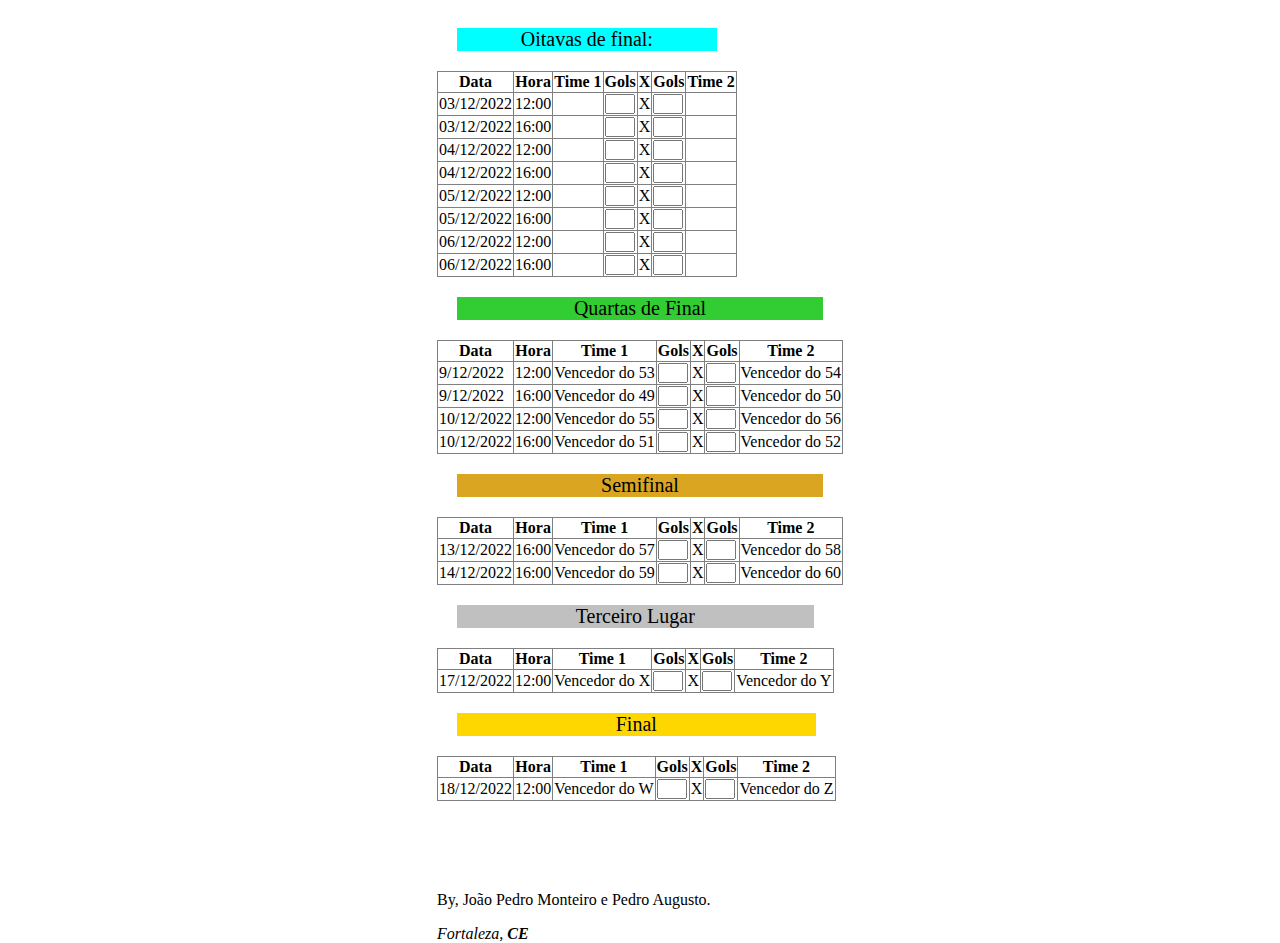
==== oitavas.html @ aae80243 "classificação pronta" ====
<html lang="pt/br" style="display: flex; align-self: center; justify-content: center; align-content: center;">

<head>
    <meta charset="UTF-8">
    <meta http-equiv="X-UA-Compatible" content="IE=edge">
    <meta name="viewport" content="width=device-width, initial-scale=1.0">
    <title>Tabela Copa do Mundo 2022</title>
    <link rel="stylesheet" href="css/estilo.css">
    <style>
        input::-webkit-outer-spin-button,
        input::-webkit-inner-spin-button {
            -webkit-appearance: none;
            margin: 0;
        }
    </style>
</head>

<body>
    <!--Table Oitavas de Final-->
    <table border="1">
        <caption style="background-color:aqua; color: black; font-size:20px; margin: 20px;">Oitavas de final:
        </caption>
        <thead>
            <tr>
                <th>Data</th>
                <th>Hora</th>
                <th>Time 1</th>
                <th>Gols</th>
                <th>X</th>
                <th>Gols</th>
                <th>Time 2</th>
            </tr>
        </thead>
        <tbody>

            <!--1-->
            <tr>
                <td>03/12/2022</td>
                <td>12:00</td>
                <td><a id="1A">1º do grupo A</a></td>
                <td>
                    <input id="O0" type="number">
                </td>
                <td>X</td>
                <td>
                    <input id="O1" type="number">
                </td>
                <td><a id="2B">2º do grupo B</a></td>
            </tr>
            <!--2-->
            <tr>
                <td>03/12/2022</td>
                <td>16:00</td>
                <td><a id="1C">1º do grupo C</a></td>
                <td>
                    <input id="O2" type="number">
                </td>
                <td>X</td>
                <td>
                    <input id="O3" type="number">
                </td>
                <td><a id="2D">2º do grupo D</a></td>
            </tr>
            <!--3-->
            <tr>
                <td>04/12/2022</td>
                <td>12:00</td>
                <td><a id="1D">1º do grupo D</a></td>
                <td>
                    <input id="O4" type="number">
                </td>
                <td>X</td>
                <td>
                    <input id="O5" type="number">
                </td>
                <td><a id="2C">2º do grupo C</a></td>
            </tr>
            <!--4-->
            <tr>
                <td>04/12/2022</td>
                <td>16:00</td>
                <td><a id="1B">1º do grupo B</a></td>
                <td>
                    <input id="O6" type="number">
                </td>
                <td>X</td>
                <td>
                    <input id="O7" type="number">
                </td>
                <td><a id="2A">2º do grupo A</a></td>
            </tr>
            <!--5-->
            <tr>
                <td>05/12/2022</td>
                <td>12:00</td>
                <td><a id="1E">1º do grupo E</a></td>
                <td>
                    <input id="O8" type="number">
                </td>
                <td>X</td>
                <td>
                    <input id="O9" type="number">
                </td>
                <td><a id="2F">2º do grupo F</a></td>
            </tr>
            <!--6-->
            <tr>
                <td>05/12/2022</td>
                <td>16:00</td>
                <td><a id="1G">1º do grupo G</a></td>
                <td>
                    <input id="O10" type="number">
                </td>
                <td>X</td>
                <td>
                    <input id="O11" type="number">
                </td>
                <td><a id="2H">2º do grupo H</a></td>
            </tr>
            <!--7-->
            <tr>
                <td>06/12/2022</td>
                <td>12:00</td>
                <td><a id="1F">1º do grupo F</a></td>
                <td>
                    <input id="O12" type="number">
                </td>
                <td>X</td>
                <td>
                    <input id="O13" type="number">
                </td>
                <td><a id="2E">2º do grupo E</a></td>
            </tr>
            <!--8-->
            <tr>
                <td>06/12/2022</td>
                <td>16:00</td>
                <td><a id="1H">1º do grupo H</a></td>
                <td>
                    <input id="O14" type="number">
                </td>
                <td>X</td>
                <td>
                    <input id="O15" type="number">
                </td>
                <td><a id="2G">2º do grupo G</a></td>
            </tr>
        </tbody>
    </table>
    <!--Table Quartas de Final-->
    <table border="1">
        <caption style="background-color:limegreen; color: black; font-size:20px; margin: 20px;"> Quartas de Final
        </caption>
        <thead>
            <tr>
                <th>Data</th>
                <th>Hora</th>
                <th>Time 1</th>
                <th>Gols</th>
                <th>X</th>
                <th>Gols</th>
                <th>Time 2</th>
            </tr>
        </thead>
        <tbody>
            <!--1-->
            <tr>
                <td>9/12/2022</td>
                <td>12:00</td>
                <td><a id="Q0T">Vencedor do 53</a></td>
                <td>
                    <input id="Q0" type="number">
                </td>
                <td>X</td>
                <td>
                    <input id="Q1" type="number">
                </td>
                <td><a id="Q1T">Vencedor do 54</a></td>
            </tr>
            <!--2-->
            <tr>
                <td>9/12/2022</td>
                <td>16:00</td>
                <td><a id="Q2T">Vencedor do 49</a></td>
                <td>
                    <input id="Q2" type="number">
                </td>
                <td>X</td>
                <td>
                    <input id="Q3" type="number">
                </td>
                <td><a id="Q3T">Vencedor do 50</a></td>
            </tr>
            <!--3-->
            <tr>
                <td>10/12/2022</td>
                <td>12:00</td>
                <td><a id="Q4T">Vencedor do 55</a></td>
                <td>
                    <input id="Q4" type="number">
                </td>
                <td>X</td>
                <td>
                    <input id="Q5" type="number">
                </td>
                <td><a id="Q5T">Vencedor do 56</a></td>
            </tr>
            <!--4-->
            <tr>
                <td>10/12/2022</td>
                <td>16:00</td>
                <td><a id="Q6T">Vencedor do 51</a></td>
                <td>
                    <input id="Q6" type="number">
                </td>
                <td>X</td>
                <td>
                    <input id="Q7" type="number">
                </td>
                <td><a id="Q7T">Vencedor do 52</a></td>
            </tr>
        </tbody>
    </table>
    <!--Table SemiFinal-->
    <table border="1">
        <caption style="background-color:goldenrod; color: black; font-size:20px; margin: 20px;"> Semifinal</caption>
        <thead>
            <tr>
                <th>Data</th>
                <th>Hora</th>
                <th>Time 1</th>
                <th>Gols</th>
                <th>X</th>
                <th>Gols</th>
                <th>Time 2</th>
            </tr>
        </thead>
        <tbody>
            <!--1-->
            <tr>
                <td>13/12/2022</td>
                <td>16:00</td>
                <td><a id=""></a>Vencedor do 57</td>
                <td>
                    <input id="S0" type="number">
                </td>
                <td>X</td>
                <td>
                    <input id="S1" type="number">
                </td>
                <td><a id=""></a>Vencedor do 58</td>
            </tr>
            <!--2-->
            <tr>
                <td>14/12/2022</td>
                <td>16:00</td>
                <td><a id=""></a>Vencedor do 59</td>
                <td>
                    <input id="S2" type="number">
                </td>
                <td>X</td>
                <td>
                    <input id="S3" type="number">
                </td>
                <td><a id=""></a>Vencedor do 60</td>
            </tr>
        </tbody>
    </table>
    <!--Table Terceiro Lugar-->
    <table border="1">
        <caption style="background-color:silver; color:black; font-size:20px; margin: 20px;"> Terceiro Lugar</caption>
        <thead>
            <tr>
                <th>Data</th>
                <th>Hora</th>
                <th>Time 1</th>
                <th>Gols</th>
                <th>X</th>
                <th>Gols</th>
                <th>Time 2</th>
            </tr>
        </thead>
        <tbody>
            <!--1-->
            <tr>
                <td>17/12/2022</td>
                <td>12:00</td>
                <td><a id=""></a>Vencedor do X</td>
                <td>
                    <input id="T0" type="number">
                </td>
                <td>X</td>
                <td>
                    <input id="T1" type="number">
                </td>
                <td><a id=""></a>Vencedor do Y</td>
            </tr>
    </table>
    <!--Table Final-->
    <table border="1">
        <caption style="background-color:gold; color:black; font-size:20px; margin: 20px;"> Final</caption>
        <thead>
            <tr>
                <th>Data</th>
                <th>Hora</th>
                <th>Time 1</th>
                <th>Gols</th>
                <th>X</th>
                <th>Gols</th>
                <th>Time 2</th>
            </tr>
        </thead>
        <tbody>
            <!--1-->
            <tr>
                <td>18/12/2022</td>
                <td>12:00</td>
                <td><a id=""></a>Vencedor do W</td>
                <td>
                    <input id="F0" type="number">
                </td>
                <td>X</td>
                <td>
                    <input id="F1" type="number">
                </td>
                <td><a id=""></a>Vencedor do Z</td>
            </tr>
    </table>
    <p style="margin-top:90px ;">
        By, João Pedro Monteiro e Pedro Augusto.
    <address>
        Fortaleza, <strong>CE</strong>
    </address>
    </p>
    <script src="js/Mata-Mata.js"></script>
</body>

</html>
---- css/estilo.css ----
h1{
    color: black;
    margin: 50px;
    position: relative;
    left: 150px;
}
h2{
    margin: 50px;
    position: relative;
    left: 275px;
}
input[type="number"]{
    height: 20px;
    width: 30px;
}
table {
    border-collapse: collapse;
    background-color: white;
 }
 table.center{
    background-color: white;
     margin-left: 550px;
     margin-right: auto;
     margin-top: -250px;
 }
 button{
    text-align: center;
    border-radius: 10px;
    border-color: black;
    border-style: outset;
    font-size: 15px;
 }
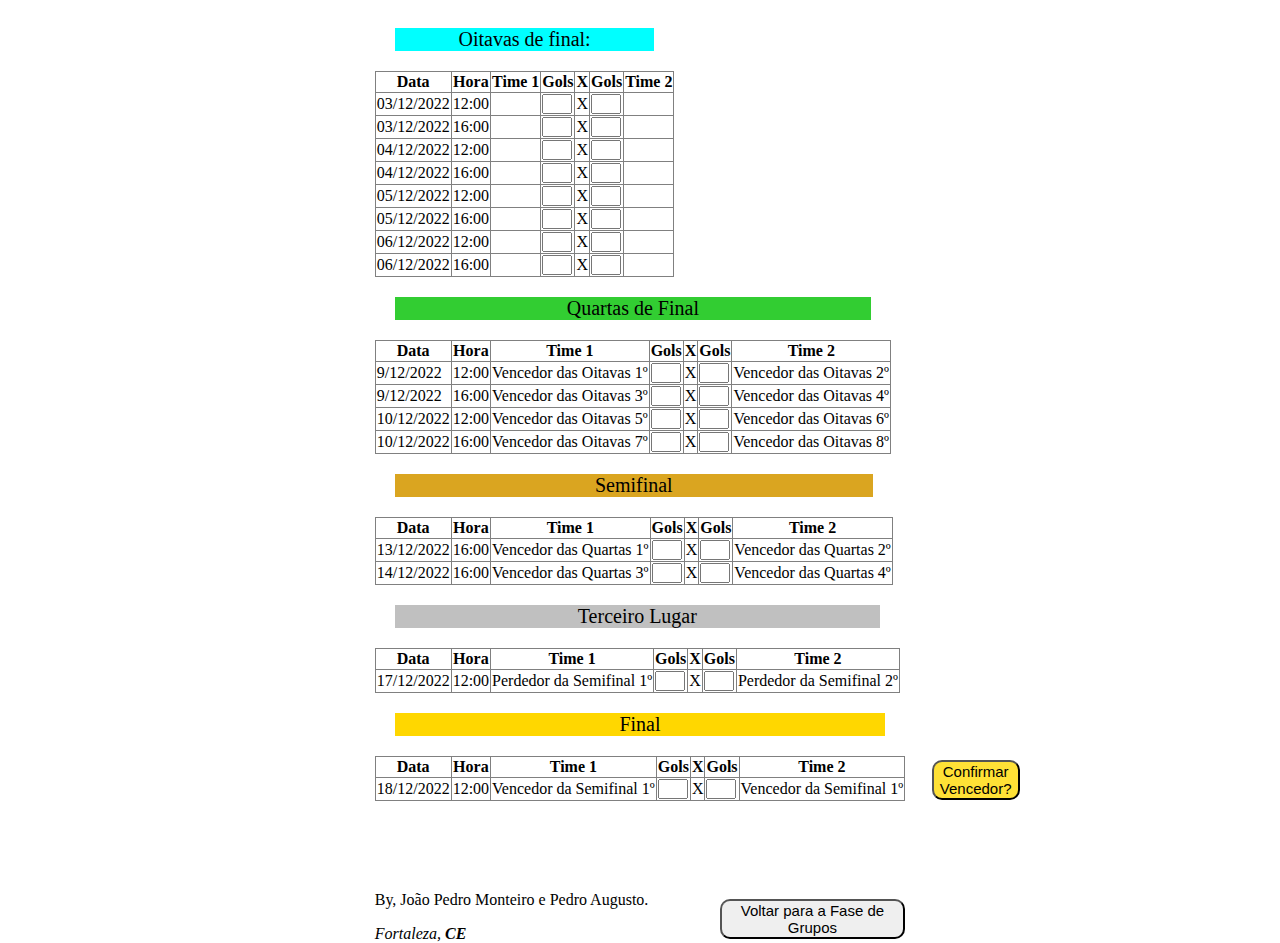
==== commit 82cddab1: "confetes" ====
--- a/oitavas.html
+++ b/oitavas.html
@@ -4,7 +4,7 @@
     <meta charset="UTF-8">
     <meta http-equiv="X-UA-Compatible" content="IE=edge">
     <meta name="viewport" content="width=device-width, initial-scale=1.0">
-    <title>Tabela Copa do Mundo 2022</title>
+    <title>Mata-Mata Copa do Mundo 2022</title>
     <link rel="stylesheet" href="css/estilo.css">
     <style>
         input::-webkit-outer-spin-button,
@@ -167,7 +167,7 @@
             <tr>
                 <td>9/12/2022</td>
                 <td>12:00</td>
-                <td><a id="Q0T">Vencedor do 53</a></td>
+                <td><a id="Q0T">Vencedor das Oitavas 1º</a></td>
                 <td>
                     <input id="Q0" type="number">
                 </td>
@@ -175,13 +175,13 @@
                 <td>
                     <input id="Q1" type="number">
                 </td>
-                <td><a id="Q1T">Vencedor do 54</a></td>
+                <td><a id="Q1T">Vencedor das Oitavas 2º</a></td>
             </tr>
             <!--2-->
             <tr>
                 <td>9/12/2022</td>
                 <td>16:00</td>
-                <td><a id="Q2T">Vencedor do 49</a></td>
+                <td><a id="Q2T">Vencedor das Oitavas 3º</a></td>
                 <td>
                     <input id="Q2" type="number">
                 </td>
@@ -189,13 +189,13 @@
                 <td>
                     <input id="Q3" type="number">
                 </td>
-                <td><a id="Q3T">Vencedor do 50</a></td>
+                <td><a id="Q3T">Vencedor das Oitavas 4º</a></td>
             </tr>
             <!--3-->
             <tr>
                 <td>10/12/2022</td>
                 <td>12:00</td>
-                <td><a id="Q4T">Vencedor do 55</a></td>
+                <td><a id="Q4T">Vencedor das Oitavas 5º</a></td>
                 <td>
                     <input id="Q4" type="number">
                 </td>
@@ -203,13 +203,13 @@
                 <td>
                     <input id="Q5" type="number">
                 </td>
-                <td><a id="Q5T">Vencedor do 56</a></td>
+                <td><a id="Q5T">Vencedor das Oitavas 6º</a></td>
             </tr>
             <!--4-->
             <tr>
                 <td>10/12/2022</td>
                 <td>16:00</td>
-                <td><a id="Q6T">Vencedor do 51</a></td>
+                <td><a id="Q6T">Vencedor das Oitavas 7º</a></td>
                 <td>
                     <input id="Q6" type="number">
                 </td>
@@ -217,7 +217,7 @@
                 <td>
                     <input id="Q7" type="number">
                 </td>
-                <td><a id="Q7T">Vencedor do 52</a></td>
+                <td><a id="Q7T">Vencedor das Oitavas 8º</a></td>
             </tr>
         </tbody>
     </table>
@@ -240,7 +240,7 @@
             <tr>
                 <td>13/12/2022</td>
                 <td>16:00</td>
-                <td><a id=""></a>Vencedor do 57</td>
+                <td><a id="S0T">Vencedor das Quartas 1º</a></td>
                 <td>
                     <input id="S0" type="number">
                 </td>
@@ -248,13 +248,13 @@
                 <td>
                     <input id="S1" type="number">
                 </td>
-                <td><a id=""></a>Vencedor do 58</td>
+                <td><a id="S1T">Vencedor das Quartas 2º</a></td>
             </tr>
             <!--2-->
             <tr>
                 <td>14/12/2022</td>
                 <td>16:00</td>
-                <td><a id=""></a>Vencedor do 59</td>
+                <td><a id="S2T">Vencedor das Quartas 3º</a></td>
                 <td>
                     <input id="S2" type="number">
                 </td>
@@ -262,7 +262,7 @@
                 <td>
                     <input id="S3" type="number">
                 </td>
-                <td><a id=""></a>Vencedor do 60</td>
+                <td><a id="S3T">Vencedor das Quartas 4º</a></td>
             </tr>
         </tbody>
     </table>
@@ -285,7 +285,7 @@
             <tr>
                 <td>17/12/2022</td>
                 <td>12:00</td>
-                <td><a id=""></a>Vencedor do X</td>
+                <td><a id="T0T">Perdedor da Semifinal 1º</a></td>
                 <td>
                     <input id="T0" type="number">
                 </td>
@@ -293,7 +293,7 @@
                 <td>
                     <input id="T1" type="number">
                 </td>
-                <td><a id=""></a>Vencedor do Y</td>
+                <td><a id="T1T">Perdedor da Semifinal 2º</a></td>
             </tr>
     </table>
     <!--Table Final-->
@@ -315,7 +315,7 @@
             <tr>
                 <td>18/12/2022</td>
                 <td>12:00</td>
-                <td><a id=""></a>Vencedor do W</td>
+                <td><a id="F0T">Vencedor da Semifinal 1º</a></td>
                 <td>
                     <input id="F0" type="number">
                 </td>
@@ -323,7 +323,7 @@
                 <td>
                     <input id="F1" type="number">
                 </td>
-                <td><a id=""></a>Vencedor do Z</td>
+                <td><a id="F1T">Vencedor da Semifinal 1º</a></td>
             </tr>
     </table>
     <p style="margin-top:90px ;">
@@ -332,6 +332,14 @@
         Fortaleza, <strong>CE</strong>
     </address>
     </p>
+    <p style="margin-left: 65%; margin-top:-60px;">
+        <img>
+        <button type="button" onclick="voltarGrupo()">Voltar para a Fase de Grupos</button>
+    </p>
+    <p style="margin-left: 105%; margin-top:-195px;">
+        <img>
+        <button style="background-color: rgba(255, 217, 0, 0.79);"type="button" onclick="vencedor()">Confirmar Vencedor?</button>
+    </p>
     <script src="js/Mata-Mata.js"></script>
 </body>
 
--- a/css/estilo.css
+++ b/css/estilo.css
@@ -29,4 +29,4 @@
     border-color: black;
     border-style: outset;
     font-size: 15px;
- }+ }
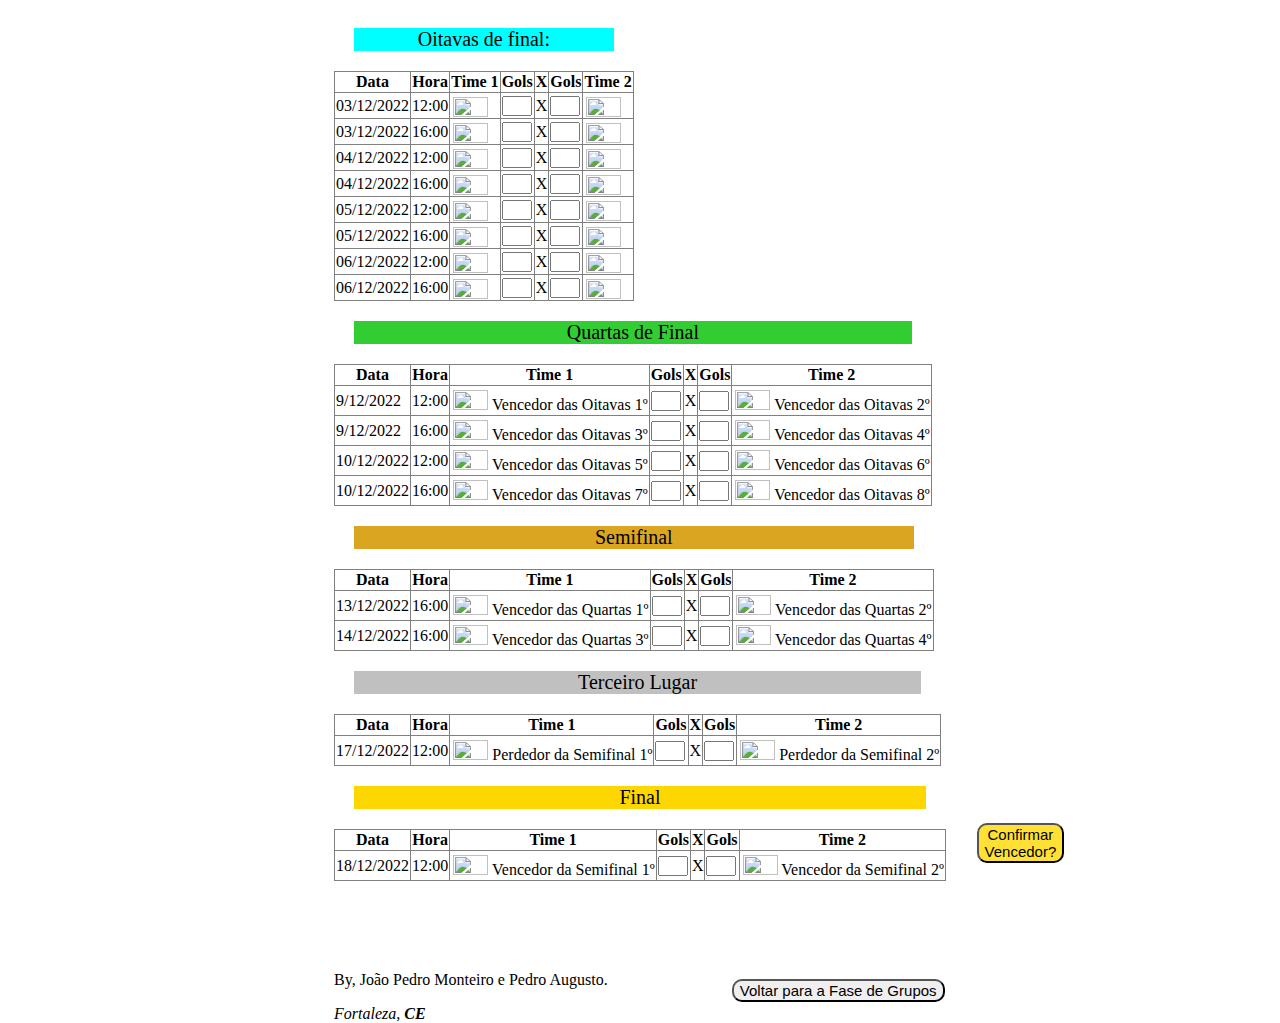
==== commit 3c6f601e: "renomeei e bandeiras" ====
--- a/oitavas.html
+++ b/oitavas.html
@@ -37,7 +37,9 @@
             <tr>
                 <td>03/12/2022</td>
                 <td>12:00</td>
-                <td><a id="1A">1º do grupo A</a></td>
+                <td>
+                    <img id="img0" style="height:20px; width: 35px; margin-top: 3px; margin-left: 2px;">
+                    <a id="1A">1º do grupo A</a></td>
                 <td>
                     <input id="O0" type="number">
                 </td>
@@ -45,13 +47,17 @@
                 <td>
                     <input id="O1" type="number">
                 </td>
-                <td><a id="2B">2º do grupo B</a></td>
+                <td>
+                    <img id="img1" style="height:20px; width: 35px; margin-top: 3px; margin-left: 2px;">
+                    <a id="2B">2º do grupo B</a></td>
             </tr>
             <!--2-->
             <tr>
                 <td>03/12/2022</td>
                 <td>16:00</td>
-                <td><a id="1C">1º do grupo C</a></td>
+                <td>
+                    <img id="img2" style="height:20px; width: 35px; margin-top: 3px; margin-left: 2px;">
+                    <a id="1C">1º do grupo C</a></td>
                 <td>
                     <input id="O2" type="number">
                 </td>
@@ -59,13 +65,17 @@
                 <td>
                     <input id="O3" type="number">
                 </td>
-                <td><a id="2D">2º do grupo D</a></td>
+                <td>
+                    <img id="img3" style="height:20px; width: 35px; margin-top: 3px; margin-left: 2px;">
+                    <a id="2D">2º do grupo D</a></td>
             </tr>
             <!--3-->
             <tr>
                 <td>04/12/2022</td>
                 <td>12:00</td>
-                <td><a id="1D">1º do grupo D</a></td>
+                <td>
+                    <img id="img4" style="height:20px; width: 35px; margin-top: 3px; margin-left: 2px;">
+                    <a id="1D">1º do grupo D</a></td>
                 <td>
                     <input id="O4" type="number">
                 </td>
@@ -73,13 +83,17 @@
                 <td>
                     <input id="O5" type="number">
                 </td>
-                <td><a id="2C">2º do grupo C</a></td>
+                <td>
+                    <img id="img5" style="height:20px; width: 35px; margin-top: 3px; margin-left: 2px;">
+                    <a id="2C">2º do grupo C</a></td>
             </tr>
             <!--4-->
             <tr>
                 <td>04/12/2022</td>
                 <td>16:00</td>
-                <td><a id="1B">1º do grupo B</a></td>
+                <td>
+                    <img id="img6" style="height:20px; width: 35px; margin-top: 3px; margin-left: 2px;">
+                    <a id="1B">1º do grupo B</a></td>
                 <td>
                     <input id="O6" type="number">
                 </td>
@@ -87,13 +101,17 @@
                 <td>
                     <input id="O7" type="number">
                 </td>
-                <td><a id="2A">2º do grupo A</a></td>
+                <td>
+                    <img id="img7" style="height:20px; width: 35px; margin-top: 3px; margin-left: 2px;">
+                    <a id="2A">2º do grupo A</a></td>
             </tr>
             <!--5-->
             <tr>
                 <td>05/12/2022</td>
                 <td>12:00</td>
-                <td><a id="1E">1º do grupo E</a></td>
+                <td>
+                    <img id="img8" style="height:20px; width: 35px; margin-top: 3px; margin-left: 2px;">
+                    <a id="1E">1º do grupo E</a></td>
                 <td>
                     <input id="O8" type="number">
                 </td>
@@ -101,13 +119,17 @@
                 <td>
                     <input id="O9" type="number">
                 </td>
-                <td><a id="2F">2º do grupo F</a></td>
+                <td>
+                    <img id="img9" style="height:20px; width: 35px; margin-top: 3px; margin-left: 2px;">
+                    <a id="2F">2º do grupo F</a></td>
             </tr>
             <!--6-->
             <tr>
                 <td>05/12/2022</td>
                 <td>16:00</td>
-                <td><a id="1G">1º do grupo G</a></td>
+                <td>
+                    <img id="img10" style="height:20px; width: 35px; margin-top: 3px; margin-left: 2px;">
+                    <a id="1G">1º do grupo G</a></td>
                 <td>
                     <input id="O10" type="number">
                 </td>
@@ -115,13 +137,17 @@
                 <td>
                     <input id="O11" type="number">
                 </td>
-                <td><a id="2H">2º do grupo H</a></td>
+                <td>
+                    <img id="img11" style="height:20px; width: 35px; margin-top: 3px; margin-left: 2px;">
+                    <a id="2H">2º do grupo H</a></td>
             </tr>
             <!--7-->
             <tr>
                 <td>06/12/2022</td>
                 <td>12:00</td>
-                <td><a id="1F">1º do grupo F</a></td>
+                <td>
+                    <img id="img12" style="height:20px; width: 35px; margin-top: 3px; margin-left: 2px;">
+                    <a id="1F">1º do grupo F</a></td>
                 <td>
                     <input id="O12" type="number">
                 </td>
@@ -129,13 +155,17 @@
                 <td>
                     <input id="O13" type="number">
                 </td>
-                <td><a id="2E">2º do grupo E</a></td>
+                <td>
+                    <img id="img13" style="height:20px; width: 35px; margin-top: 3px; margin-left: 2px;">
+                    <a id="2E">2º do grupo E</a></td>
             </tr>
             <!--8-->
             <tr>
                 <td>06/12/2022</td>
                 <td>16:00</td>
-                <td><a id="1H">1º do grupo H</a></td>
+                <td>
+                    <img id="img14" style="height:20px; width: 35px; margin-top: 3px; margin-left: 2px;">
+                    <a id="1H">1º do grupo H</a></td>
                 <td>
                     <input id="O14" type="number">
                 </td>
@@ -143,7 +173,9 @@
                 <td>
                     <input id="O15" type="number">
                 </td>
-                <td><a id="2G">2º do grupo G</a></td>
+                <td>
+                    <img id="img15" style="height:20px; width: 35px; margin-top: 3px; margin-left: 2px;">
+                    <a id="2G">2º do grupo G</a></td>
             </tr>
         </tbody>
     </table>
@@ -167,7 +199,9 @@
             <tr>
                 <td>9/12/2022</td>
                 <td>12:00</td>
-                <td><a id="Q0T">Vencedor das Oitavas 1º</a></td>
+                <td>
+                    <img id="img0Q" style="height:20px; width: 35px; margin-top: 3px; margin-left: 2px;">
+                    <a id="Q0T">Vencedor das Oitavas 1º</a></td>
                 <td>
                     <input id="Q0" type="number">
                 </td>
@@ -175,13 +209,17 @@
                 <td>
                     <input id="Q1" type="number">
                 </td>
-                <td><a id="Q1T">Vencedor das Oitavas 2º</a></td>
+                <td>
+                    <img id="img1Q" style="height:20px; width: 35px; margin-top: 3px; margin-left: 2px;">
+                    <a id="Q1T">Vencedor das Oitavas 2º</a></td>
             </tr>
             <!--2-->
             <tr>
                 <td>9/12/2022</td>
                 <td>16:00</td>
-                <td><a id="Q2T">Vencedor das Oitavas 3º</a></td>
+                <td>
+                    <img id="img2Q" style="height:20px; width: 35px; margin-top: 3px; margin-left: 2px;">
+                    <a id="Q2T">Vencedor das Oitavas 3º</a></td>
                 <td>
                     <input id="Q2" type="number">
                 </td>
@@ -189,13 +227,17 @@
                 <td>
                     <input id="Q3" type="number">
                 </td>
-                <td><a id="Q3T">Vencedor das Oitavas 4º</a></td>
+                <td>
+                    <img id="img3Q" style="height:20px; width: 35px; margin-top: 3px; margin-left: 2px;">
+                    <a id="Q3T">Vencedor das Oitavas 4º</a></td>
             </tr>
             <!--3-->
             <tr>
                 <td>10/12/2022</td>
                 <td>12:00</td>
-                <td><a id="Q4T">Vencedor das Oitavas 5º</a></td>
+                <td>
+                    <img id="img4Q" style="height:20px; width: 35px; margin-top: 3px; margin-left: 2px;">
+                    <a id="Q4T">Vencedor das Oitavas 5º</a></td>
                 <td>
                     <input id="Q4" type="number">
                 </td>
@@ -203,13 +245,17 @@
                 <td>
                     <input id="Q5" type="number">
                 </td>
-                <td><a id="Q5T">Vencedor das Oitavas 6º</a></td>
+                <td>
+                    <img id="img5Q" style="height:20px; width: 35px; margin-top: 3px; margin-left: 2px;">
+                    <a id="Q5T">Vencedor das Oitavas 6º</a></td>
             </tr>
             <!--4-->
             <tr>
                 <td>10/12/2022</td>
                 <td>16:00</td>
-                <td><a id="Q6T">Vencedor das Oitavas 7º</a></td>
+                <td>
+                    <img id="img6Q" style="height:20px; width: 35px; margin-top: 3px; margin-left: 2px;">
+                    <a id="Q6T">Vencedor das Oitavas 7º</a></td>
                 <td>
                     <input id="Q6" type="number">
                 </td>
@@ -217,7 +263,9 @@
                 <td>
                     <input id="Q7" type="number">
                 </td>
-                <td><a id="Q7T">Vencedor das Oitavas 8º</a></td>
+                <td>
+                    <img id="img7Q" style="height:20px; width: 35px; margin-top: 3px; margin-left: 2px;">
+                    <a id="Q7T">Vencedor das Oitavas 8º</a></td>
             </tr>
         </tbody>
     </table>
@@ -240,7 +288,9 @@
             <tr>
                 <td>13/12/2022</td>
                 <td>16:00</td>
-                <td><a id="S0T">Vencedor das Quartas 1º</a></td>
+                <td>
+                    <img id="img0S" style="height:20px; width: 35px; margin-top: 3px; margin-left: 2px;">
+                    <a id="S0T">Vencedor das Quartas 1º</a></td>
                 <td>
                     <input id="S0" type="number">
                 </td>
@@ -248,13 +298,17 @@
                 <td>
                     <input id="S1" type="number">
                 </td>
-                <td><a id="S1T">Vencedor das Quartas 2º</a></td>
+                <td>
+                    <img id="img1S" style="height:20px; width: 35px; margin-top: 3px; margin-left: 2px;">
+                    <a id="S1T">Vencedor das Quartas 2º</a></td>
             </tr>
             <!--2-->
             <tr>
                 <td>14/12/2022</td>
                 <td>16:00</td>
-                <td><a id="S2T">Vencedor das Quartas 3º</a></td>
+                <td>
+                    <img id="img2S" style="height:20px; width: 35px; margin-top: 3px; margin-left: 2px;">
+                    <a id="S2T">Vencedor das Quartas 3º</a></td>
                 <td>
                     <input id="S2" type="number">
                 </td>
@@ -262,7 +316,9 @@
                 <td>
                     <input id="S3" type="number">
                 </td>
-                <td><a id="S3T">Vencedor das Quartas 4º</a></td>
+                <td>
+                    <img id="img3S" style="height:20px; width: 35px; margin-top: 3px; margin-left: 2px;">
+                    <a id="S3T">Vencedor das Quartas 4º</a></td>
             </tr>
         </tbody>
     </table>
@@ -285,7 +341,9 @@
             <tr>
                 <td>17/12/2022</td>
                 <td>12:00</td>
-                <td><a id="T0T">Perdedor da Semifinal 1º</a></td>
+                <td>
+                    <img id="img0T" style="height:20px; width: 35px; margin-top: 3px; margin-left: 2px;">
+                    <a id="T0T">Perdedor da Semifinal 1º</a></td>
                 <td>
                     <input id="T0" type="number">
                 </td>
@@ -293,7 +351,9 @@
                 <td>
                     <input id="T1" type="number">
                 </td>
-                <td><a id="T1T">Perdedor da Semifinal 2º</a></td>
+                <td>
+                    <img id="img1T" style="height:20px; width: 35px; margin-top: 3px; margin-left: 2px;">
+                    <a id="T1T">Perdedor da Semifinal 2º</a></td>
             </tr>
     </table>
     <!--Table Final-->
@@ -315,7 +375,9 @@
             <tr>
                 <td>18/12/2022</td>
                 <td>12:00</td>
-                <td><a id="F0T">Vencedor da Semifinal 1º</a></td>
+                <td>
+                    <img id="img0F" style="height:20px; width: 35px; margin-top: 3px; margin-left: 2px;">
+                    <a id="F0T">Vencedor da Semifinal 1º</a></td>
                 <td>
                     <input id="F0" type="number">
                 </td>
@@ -323,7 +385,9 @@
                 <td>
                     <input id="F1" type="number">
                 </td>
-                <td><a id="F1T">Vencedor da Semifinal 1º</a></td>
+                <td>
+                    <img id="img1F" style="height:20px; width: 35px; margin-top: 3px; margin-left: 2px;">
+                    <a id="F1T">Vencedor da Semifinal 2º</a></td>
             </tr>
     </table>
     <p style="margin-top:90px ;">
